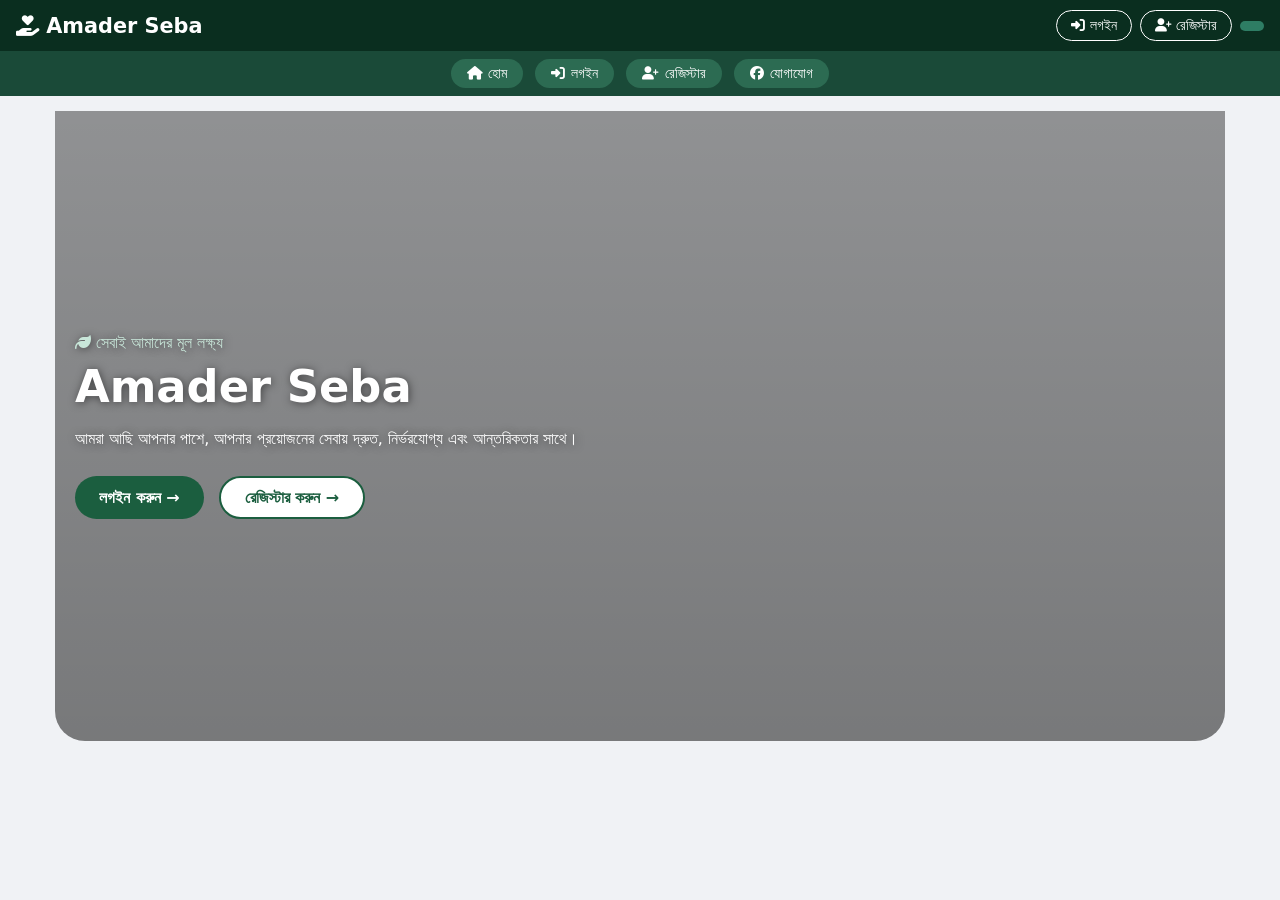
==== index.html @ 55634854 "Add files via upload" ====
<!DOCTYPE html>
<html lang="bn">
<head>
  <meta charset="UTF-8">
  <meta name="viewport" content="width=device-width, initial-scale=1.0, user-scalable=yes, viewport-fit=cover">
  <title>Amader Seba | সেবাই মূল লক্ষ্য</title>
  <link rel="stylesheet" href="https://cdnjs.cloudflare.com/ajax/libs/font-awesome/6.4.0/css/all.min.css">
  <link rel="stylesheet" href="style.css">
</head>
<body>
  <nav id="navbar">
    <div class="nav-brand"><i class="fas fa-hand-holding-heart"></i> Amader Seba</div>
    <div class="hamburger" id="hamburger"><i class="fas fa-bars"></i></div>
    <div class="nav-links" id="navLinks">
      <button id="homeBtn" class="nav-btn"><i class="fas fa-home"></i> হোম</button>
      <button id="myOrdersBtn" class="nav-btn"><i class="fas fa-list"></i> সব অর্ডার</button>
      <button id="loginBtn" class="nav-btn"><i class="fas fa-sign-in-alt"></i> লগইন</button>
      <button id="registerBtn" class="nav-btn"><i class="fas fa-user-plus"></i> রেজিস্টার</button>
      <button id="logoutBtn" class="nav-btn" style="display:none;">লগআউট</button>
      <span id="userGreet" class="user-greet"></span>
    </div>
  </nav>
  <div class="sub-nav">
    <button class="sub-btn" data-action="home"><i class="fas fa-home"></i> হোম</button>
    <button class="sub-btn" data-action="login"><i class="fas fa-sign-in-alt"></i> লগইন</button>
    <button class="sub-btn" data-action="register"><i class="fas fa-user-plus"></i> রেজিস্টার</button>
    <button class="sub-btn" data-action="contact"><i class="fab fa-facebook"></i> যোগাযোগ</button>
  </div>
  <div id="noticeBanner" class="notice-banner" style="display:none;"></div>
  <main id="app" class="container"></main>
  <div id="toast" class="toast"></div>
  <div id="loadingSpinner" class="loading-spinner" style="display:none;"><i class="fas fa-spinner fa-spin"></i></div>
  <div id="modal" class="modal"><div class="modal-content"><span class="modal-close">&times;</span><div class="modal-body" id="modalBody"></div></div></div>
  <script src="script.js"></script>
</body>
</html>
---- style.css ----
* {
  margin: 0;
  padding: 0;
  box-sizing: border-box;
  font-family: 'Segoe UI', Roboto, system-ui, sans-serif;
}
body {
  background: #f0f2f5;
  min-height: 100vh;
}
#navbar {
  display: flex;
  justify-content: space-between;
  align-items: center;
  background: #0a2e1f;
  padding: 10px 16px;
  color: white;
  position: sticky;
  top: 0;
  z-index: 100;
  flex-wrap: wrap;
}
.nav-brand {
  font-size: 1.3rem;
  font-weight: 700;
}
.hamburger {
  display: none;
  font-size: 1.6rem;
  cursor: pointer;
}
.nav-links {
  display: flex;
  gap: 8px;
  align-items: center;
  flex-wrap: wrap;
}
.nav-btn {
  background: transparent;
  border: 1px solid white;
  color: white;
  padding: 6px 14px;
  border-radius: 30px;
  cursor: pointer;
  font-size: 0.85rem;
  transition: 0.2s;
}
.nav-btn:hover {
  background: white;
  color: #0a2e1f;
}
.user-greet {
  background: #2e7d64;
  padding: 5px 12px;
  border-radius: 30px;
  font-size: 0.85rem;
}
.sub-nav {
  background: #1a4a38;
  display: flex;
  justify-content: center;
  gap: 12px;
  padding: 8px;
  flex-wrap: wrap;
}
.sub-btn {
  background: #2c6b52;
  border: none;
  color: white;
  padding: 6px 16px;
  border-radius: 30px;
  font-size: 0.85rem;
  cursor: pointer;
  display: inline-flex;
  align-items: center;
  gap: 6px;
}
.sub-btn:hover {
  background: #3a8a6b;
}
.container {
  max-width: 1200px;
  margin: 15px auto;
  padding: 0 15px;
}
.page-title {
  font-size: 1.6rem;
  margin-bottom: 20px;
  color: #1e3a2f;
  text-align: center;
}
/* হিরো সেকশন */
.hero-section {
  min-height: 70vh;
  display: flex;
  align-items: center;
  padding: 30px 20px;
  border-radius: 0 0 30px 30px;
  background-size: cover;
  background-position: center;
}
.hero-content {
  max-width: 550px;
  color: white;
  text-shadow: 1px 1px 8px rgba(0,0,0,0.5);
}
.hero-tag {
  color: #c8e6d9;
  font-size: 1rem;
  margin-bottom: 8px;
}
.hero-title {
  font-size: 2.8rem;
  font-weight: 800;
  margin-bottom: 15px;
}
.hero-desc {
  font-size: 1rem;
  line-height: 1.4;
  margin-bottom: 25px;
}
.hero-buttons {
  display: flex;
  gap: 15px;
  flex-wrap: wrap;
}
.btn-login, .btn-register {
  padding: 10px 24px;
  border-radius: 40px;
  font-size: 1rem;
  font-weight: 600;
  cursor: pointer;
  border: none;
}
.btn-login {
  background: #1b5e3f;
  color: white;
}
.btn-register {
  background: white;
  color: #1b5e3f;
  border: 2px solid #1b5e3f;
}
/* মেইন সার্ভিস গ্রিড (হোম পেজ) */
.service-grid {
  display: grid;
  grid-template-columns: repeat(auto-fill, minmax(140px, 1fr));
  gap: 15px;
  margin-top: 15px;
}
.service-card {
  background: white;
  border-radius: 18px;
  padding: 18px 10px;
  text-align: center;
  box-shadow: 0 4px 12px rgba(0,0,0,0.08);
  cursor: pointer;
  transition: 0.2s;
}
.service-card i {
  font-size: 2rem;
  color: #2e7d64;
  margin-bottom: 8px;
}
.service-card h4 {
  font-size: 0.85rem;
  font-weight: 600;
}
/* সাব সার্ভিস কার্ড (ছোট সাইজ + পাশাপাশি) */
.sub-service-grid {
  display: grid;
  grid-template-columns: repeat(2, 1fr);
  gap: 12px;
  margin: 15px 0;
}
@media (min-width: 500px) {
  .sub-service-grid {
    grid-template-columns: repeat(3, 1fr);
  }
}
.service-option-card {
  background: white;
  border: 2px solid #ddd;
  border-radius: 16px;
  padding: 12px 10px;
  cursor: pointer;
  transition: 0.2s;
  position: relative;
}
.service-option-card.selected {
  background: #e3f2fd;
  border-color: #1e88e5;
}
.service-option-card.selected .checkmark-icon {
  display: block;
}
.checkmark-icon {
  display: none;
  position: absolute;
  top: 6px;
  right: 8px;
  color: #1e88e5;
  font-size: 1rem;
}
.radio-custom {
  display: flex;
  align-items: center;
  gap: 8px;
}
.radio-custom input {
  width: 16px;
  height: 16px;
  accent-color: #1e88e5;
}
.radio-custom label {
  font-size: 0.8rem;
  font-weight: 600;
}
.card-price {
  font-size: 0.8rem;
  font-weight: bold;
  color: #1b5e3f;
  margin-top: 6px;
}
/* ফর্ম স্টাইল */
.form-card {
  background: #f9f9f9;
  border-radius: 20px;
  padding: 18px;
  margin: 15px 0;
  box-shadow: 0 2px 8px rgba(0,0,0,0.05);
}
.form-group {
  margin-bottom: 14px;
}
.form-group label {
  font-weight: 600;
  font-size: 0.85rem;
  display: block;
  margin-bottom: 5px;
}
.form-group input, .form-group select {
  width: 100%;
  padding: 10px 12px;
  border: 1px solid #ccc;
  border-radius: 12px;
  font-size: 0.9rem;
}
.btn-primary {
  background: #1b5e3f;
  color: white;
  padding: 12px;
  border: none;
  border-radius: 30px;
  width: 100%;
  font-size: 1rem;
  font-weight: 600;
  cursor: pointer;
  margin-top: 10px;
}
.back-btn {
  background: #e0e7e3;
  border: none;
  padding: 6px 16px;
  border-radius: 30px;
  margin-bottom: 15px;
  cursor: pointer;
  font-size: 0.85rem;
}
/* টেবিল */
.order-table-wrapper {
  overflow-x: auto;
  margin-top: 20px;
}
table {
  width: 100%;
  border-collapse: collapse;
  background: white;
  border-radius: 16px;
  overflow: hidden;
  font-size: 0.8rem;
}
th, td {
  padding: 10px 8px;
  text-align: left;
  border-bottom: 1px solid #eee;
}
th {
  background: #1e3a2f;
  color: white;
  font-size: 0.8rem;
}
.status-badge {
  padding: 3px 10px;
  border-radius: 30px;
  font-size: 0.7rem;
  font-weight: 600;
  display: inline-block;
}
.status-pending { background: #f39c12; color: #2c3e2f; }
.status-delivered { background: #27ae60; color: white; }
.status-cancelled { background: #e74c3c; color: white; }
.detail-btn, .msg-btn, .download-btn {
  background: #2c6b52;
  border: none;
  padding: 5px 12px;
  border-radius: 20px;
  color: white;
  cursor: pointer;
  font-size: 0.7rem;
}
.download-btn {
  background: #2980b9;
  text-decoration: none;
  display: inline-block;
}
.modal {
  display: none;
  position: fixed;
  z-index: 1000;
  left: 0; top: 0;
  width: 100%; height: 100%;
  background: rgba(0,0,0,0.6);
  align-items: center;
  justify-content: center;
}
.modal-content {
  background: white;
  width: 90%;
  max-width: 400px;
  border-radius: 24px;
  padding: 20px;
  position: relative;
}
.modal-close {
  position: absolute;
  right: 16px; top: 10px;
  font-size: 24px;
  cursor: pointer;
}
.toast {
  position: fixed;
  bottom: 20px;
  left: 50%;
  transform: translateX(-50%);
  background: #333;
  color: white;
  padding: 8px 20px;
  border-radius: 30px;
  font-size: 0.85rem;
  opacity: 0;
  transition: 0.3s;
  z-index: 2000;
}
.toast.show { opacity: 1; }
.loading-spinner {
  position: fixed;
  top: 0; left: 0;
  width: 100%; height: 100%;
  background: rgba(0,0,0,0.5);
  display: flex;
  justify-content: center;
  align-items: center;
  z-index: 999;
}
.notice-banner {
  background: #fff3cd;
  text-align: center;
  padding: 8px;
  font-size: 0.85rem;
  font-weight: bold;
}
@media (max-width: 480px) {
  .hamburger { display: block; }
  .nav-links {
    display: none;
    flex-direction: column;
    width: 100%;
    background: #1a4a38;
    padding: 12px;
    border-radius: 16px;
    margin-top: 10px;
  }
  .nav-links.show { display: flex; }
  .hero-title { font-size: 1.8rem; }
  .hero-desc { font-size: 0.85rem; }
  .sub-btn { padding: 4px 12px; font-size: 0.75rem; }
  .service-card { padding: 12px 8px; }
  .service-card i { font-size: 1.6rem; }
  .service-option-card { padding: 10px 8px; }
  .radio-custom label { font-size: 0.75rem; }
}
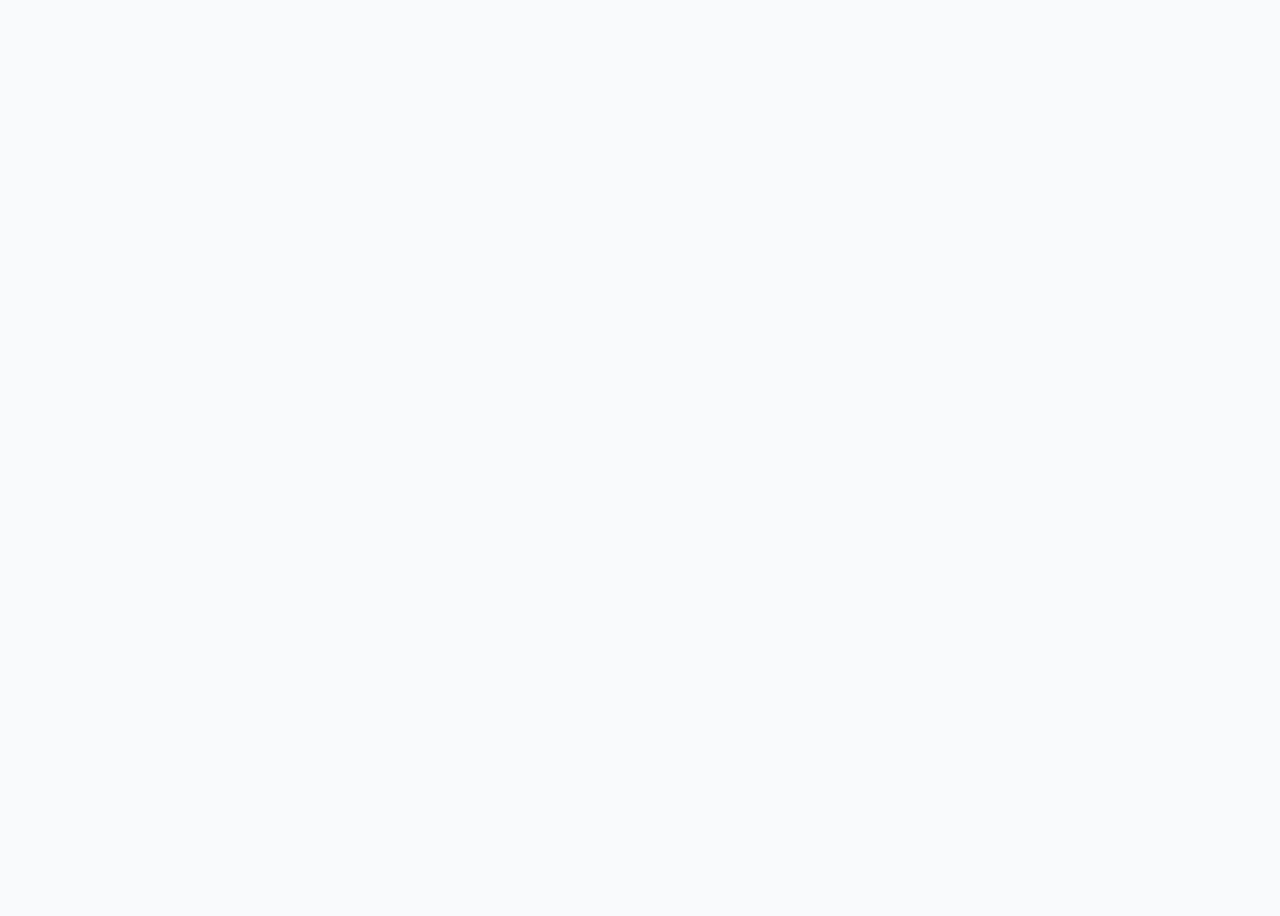
==== commit ec43e72d: "Add files via upload" ====
--- a/index.html
+++ b/index.html
@@ -1,36 +1,66 @@
 <!DOCTYPE html>
 <html lang="bn">
 <head>
-  <meta charset="UTF-8">
-  <meta name="viewport" content="width=device-width, initial-scale=1.0, user-scalable=yes, viewport-fit=cover">
-  <title>Amader Seba | সেবাই মূল লক্ষ্য</title>
-  <link rel="stylesheet" href="https://cdnjs.cloudflare.com/ajax/libs/font-awesome/6.4.0/css/all.min.css">
+  <meta charset="UTF-8" />
+  <meta name="viewport" content="width=device-width, initial-scale=1.0, user-scalable=yes" />
+  <meta name="description" content="আমাদের সেবা পোর্টাল - সেবাই মূল লক্ষ্য। এটি একটি মাল্টি-সার্ভিস এজেন্সি পোর্টাল যেখানে এনআইডি সার্ভিস, সিম বায়োমেট্রিক ও জন্ম নিবন্ধন সেবা পাওয়া যায়।" />
+  <title>Amader Seba | আমাদের সেবা পোর্টাল</title>
+  
+  <!-- Tailwind CSS CDN -->
+  <script src="https://cdn.tailwindcss.com"></script>
+  
+  <!-- Google Fonts -->
+  <link href="https://fonts.googleapis.com/css2?family=Hind+Siliguri:wght@400;500;600;700&family=Inter:wght@400;500;600;700&family=JetBrains+Mono:wght@400;500&display=swap" rel="stylesheet">
+  
+  <!-- External StyleSheet -->
   <link rel="stylesheet" href="style.css">
+  
+  <!-- Tailwind Custom Configuration -->
+  <script>
+    tailwind.config = {
+      theme: {
+        extend: {
+          fontFamily: {
+            'sans': ['Hind Siliguri', 'Inter', 'ui-sans-serif', 'system-ui', 'sans-serif'],
+            'mono': ['JetBrains Mono', 'ui-monospace', 'SFMono-Regular', 'monospace'],
+          },
+          animation: {
+            'fade-in': 'fade-in 0.2s ease-out',
+            'slide-up': 'slide-up 0.2s ease-out',
+            'pulse-slow': 'pulse 3s cubic-bezier(0.4, 0, 0.6, 1) infinite',
+          }
+        }
+      }
+    }
+  </script>
+  
+  <style>
+    /* Additional custom styles to ensure exact match with original design */
+    body {
+      background-color: #f8fafc;
+    }
+    .line-clamp-2 {
+      display: -webkit-box;
+      -webkit-line-clamp: 2;
+      -webkit-box-orient: vertical;
+      overflow: hidden;
+    }
+  </style>
 </head>
-<body>
-  <nav id="navbar">
-    <div class="nav-brand"><i class="fas fa-hand-holding-heart"></i> Amader Seba</div>
-    <div class="hamburger" id="hamburger"><i class="fas fa-bars"></i></div>
-    <div class="nav-links" id="navLinks">
-      <button id="homeBtn" class="nav-btn"><i class="fas fa-home"></i> হোম</button>
-      <button id="myOrdersBtn" class="nav-btn"><i class="fas fa-list"></i> সব অর্ডার</button>
-      <button id="loginBtn" class="nav-btn"><i class="fas fa-sign-in-alt"></i> লগইন</button>
-      <button id="registerBtn" class="nav-btn"><i class="fas fa-user-plus"></i> রেজিস্টার</button>
-      <button id="logoutBtn" class="nav-btn" style="display:none;">লগআউট</button>
-      <span id="userGreet" class="user-greet"></span>
-    </div>
-  </nav>
-  <div class="sub-nav">
-    <button class="sub-btn" data-action="home"><i class="fas fa-home"></i> হোম</button>
-    <button class="sub-btn" data-action="login"><i class="fas fa-sign-in-alt"></i> লগইন</button>
-    <button class="sub-btn" data-action="register"><i class="fas fa-user-plus"></i> রেজিস্টার</button>
-    <button class="sub-btn" data-action="contact"><i class="fab fa-facebook"></i> যোগাযোগ</button>
-  </div>
-  <div id="noticeBanner" class="notice-banner" style="display:none;"></div>
-  <main id="app" class="container"></main>
-  <div id="toast" class="toast"></div>
-  <div id="loadingSpinner" class="loading-spinner" style="display:none;"><i class="fas fa-spinner fa-spin"></i></div>
-  <div id="modal" class="modal"><div class="modal-content"><span class="modal-close">&times;</span><div class="modal-body" id="modalBody"></div></div></div>
-  <script src="script.js"></script>
+<body class="antialiased text-slate-800 bg-slate-50 font-sans selection:bg-emerald-100 selection:text-emerald-900">
+  <div id="root"></div>
+  
+  <!-- Lucide Icons CDN -->
+  <script src="https://unpkg.com/lucide@latest"></script>
+  
+  <!-- React and ReactDOM CDN -->
+  <script src="https://cdn.jsdelivr.net/npm/react@19.0.1/umd/react.development.js"></script>
+  <script src="https://cdn.jsdelivr.net/npm/react-dom@19.0.1/umd/react-dom.development.js"></script>
+  
+  <!-- Babel Standalone for JSX (if needed, but we already compiled) -->
+  <script src="https://unpkg.com/@babel/standalone/babel.min.js"></script>
+  
+  <!-- Main Application Script (type module for ES modules) -->
+  <script type="module" src="script.js"></script>
 </body>
 </html>
--- a/style.css
+++ b/style.css
@@ -1,392 +1,216 @@
+@import url('https://fonts.googleapis.com/css2?family=Hind+Siliguri:wght@400;500;600;700&family=Inter:wght@400;500;600;700&family=JetBrains+Mono:wght@400;500&display=swap');
+
 * {
-  margin: 0;
-  padding: 0;
-  box-sizing: border-box;
-  font-family: 'Segoe UI', Roboto, system-ui, sans-serif;
-}
+  font-family: 'Hind Siliguri', 'Inter', ui-sans-serif, system-ui, sans-serif;
+}
+
 body {
-  background: #f0f2f5;
+  background-color: #f8fafc;
   min-height: 100vh;
 }
-#navbar {
-  display: flex;
-  justify-content: space-between;
-  align-items: center;
+
+/* Custom animations matching original design */
+.animate-pulse-slow {
+  animation: pulse 3s cubic-bezier(0.4, 0, 0.6, 1) infinite;
+}
+
+@keyframes fade-in {
+  from {
+    opacity: 0;
+    transform: translateY(8px);
+  }
+  to {
+    opacity: 1;
+    transform: translateY(0);
+  }
+}
+
+.animate-fade-in {
+  animation: fade-in 0.2s ease-out;
+}
+
+@keyframes slide-up {
+  from {
+    opacity: 0;
+    transform: translate(-50%, 20px);
+  }
+  to {
+    opacity: 1;
+    transform: translate(-50%, 0);
+  }
+}
+
+.animate-slide-up {
+  animation: slide-up 0.2s ease-out;
+}
+
+/* Background color utilities */
+.bg-emerald-850 {
+  background-color: #0a2e1f;
+}
+
+/* Text truncation utilities */
+.line-clamp-2 {
+  display: -webkit-box;
+  -webkit-line-clamp: 2;
+  -webkit-box-orient: vertical;
+  overflow: hidden;
+}
+
+/* Custom scrollbar - elegant and minimal */
+::-webkit-scrollbar {
+  width: 6px;
+  height: 6px;
+}
+
+::-webkit-scrollbar-track {
+  background: #e2e8f0;
+  border-radius: 10px;
+}
+
+::-webkit-scrollbar-thumb {
   background: #0a2e1f;
-  padding: 10px 16px;
-  color: white;
-  position: sticky;
-  top: 0;
-  z-index: 100;
-  flex-wrap: wrap;
-}
-.nav-brand {
-  font-size: 1.3rem;
-  font-weight: 700;
-}
-.hamburger {
-  display: none;
-  font-size: 1.6rem;
-  cursor: pointer;
-}
-.nav-links {
-  display: flex;
-  gap: 8px;
-  align-items: center;
-  flex-wrap: wrap;
-}
-.nav-btn {
-  background: transparent;
-  border: 1px solid white;
-  color: white;
-  padding: 6px 14px;
-  border-radius: 30px;
-  cursor: pointer;
-  font-size: 0.85rem;
-  transition: 0.2s;
-}
-.nav-btn:hover {
-  background: white;
-  color: #0a2e1f;
-}
-.user-greet {
-  background: #2e7d64;
-  padding: 5px 12px;
-  border-radius: 30px;
-  font-size: 0.85rem;
-}
-.sub-nav {
-  background: #1a4a38;
-  display: flex;
-  justify-content: center;
-  gap: 12px;
-  padding: 8px;
-  flex-wrap: wrap;
-}
-.sub-btn {
-  background: #2c6b52;
-  border: none;
-  color: white;
-  padding: 6px 16px;
-  border-radius: 30px;
-  font-size: 0.85rem;
-  cursor: pointer;
-  display: inline-flex;
-  align-items: center;
-  gap: 6px;
-}
-.sub-btn:hover {
-  background: #3a8a6b;
-}
-.container {
-  max-width: 1200px;
-  margin: 15px auto;
-  padding: 0 15px;
-}
-.page-title {
-  font-size: 1.6rem;
-  margin-bottom: 20px;
-  color: #1e3a2f;
-  text-align: center;
-}
-/* হিরো সেকশন */
-.hero-section {
-  min-height: 70vh;
-  display: flex;
-  align-items: center;
-  padding: 30px 20px;
-  border-radius: 0 0 30px 30px;
-  background-size: cover;
-  background-position: center;
-}
-.hero-content {
-  max-width: 550px;
-  color: white;
-  text-shadow: 1px 1px 8px rgba(0,0,0,0.5);
-}
-.hero-tag {
-  color: #c8e6d9;
-  font-size: 1rem;
-  margin-bottom: 8px;
-}
-.hero-title {
-  font-size: 2.8rem;
-  font-weight: 800;
-  margin-bottom: 15px;
-}
-.hero-desc {
-  font-size: 1rem;
-  line-height: 1.4;
-  margin-bottom: 25px;
-}
-.hero-buttons {
-  display: flex;
-  gap: 15px;
-  flex-wrap: wrap;
-}
-.btn-login, .btn-register {
-  padding: 10px 24px;
-  border-radius: 40px;
-  font-size: 1rem;
-  font-weight: 600;
-  cursor: pointer;
-  border: none;
-}
-.btn-login {
-  background: #1b5e3f;
-  color: white;
-}
-.btn-register {
-  background: white;
-  color: #1b5e3f;
-  border: 2px solid #1b5e3f;
-}
-/* মেইন সার্ভিস গ্রিড (হোম পেজ) */
-.service-grid {
-  display: grid;
-  grid-template-columns: repeat(auto-fill, minmax(140px, 1fr));
-  gap: 15px;
-  margin-top: 15px;
-}
-.service-card {
-  background: white;
-  border-radius: 18px;
-  padding: 18px 10px;
-  text-align: center;
-  box-shadow: 0 4px 12px rgba(0,0,0,0.08);
-  cursor: pointer;
-  transition: 0.2s;
-}
-.service-card i {
-  font-size: 2rem;
-  color: #2e7d64;
-  margin-bottom: 8px;
-}
-.service-card h4 {
-  font-size: 0.85rem;
-  font-weight: 600;
-}
-/* সাব সার্ভিস কার্ড (ছোট সাইজ + পাশাপাশি) */
-.sub-service-grid {
-  display: grid;
-  grid-template-columns: repeat(2, 1fr);
-  gap: 12px;
-  margin: 15px 0;
-}
-@media (min-width: 500px) {
-  .sub-service-grid {
-    grid-template-columns: repeat(3, 1fr);
-  }
-}
-.service-option-card {
-  background: white;
-  border: 2px solid #ddd;
-  border-radius: 16px;
-  padding: 12px 10px;
-  cursor: pointer;
-  transition: 0.2s;
-  position: relative;
-}
-.service-option-card.selected {
-  background: #e3f2fd;
-  border-color: #1e88e5;
-}
-.service-option-card.selected .checkmark-icon {
-  display: block;
-}
-.checkmark-icon {
-  display: none;
-  position: absolute;
-  top: 6px;
-  right: 8px;
-  color: #1e88e5;
-  font-size: 1rem;
-}
-.radio-custom {
-  display: flex;
-  align-items: center;
-  gap: 8px;
-}
-.radio-custom input {
-  width: 16px;
-  height: 16px;
-  accent-color: #1e88e5;
-}
-.radio-custom label {
-  font-size: 0.8rem;
-  font-weight: 600;
-}
-.card-price {
-  font-size: 0.8rem;
-  font-weight: bold;
-  color: #1b5e3f;
-  margin-top: 6px;
-}
-/* ফর্ম স্টাইল */
-.form-card {
-  background: #f9f9f9;
-  border-radius: 20px;
-  padding: 18px;
-  margin: 15px 0;
-  box-shadow: 0 2px 8px rgba(0,0,0,0.05);
-}
-.form-group {
-  margin-bottom: 14px;
-}
-.form-group label {
-  font-weight: 600;
-  font-size: 0.85rem;
-  display: block;
-  margin-bottom: 5px;
-}
-.form-group input, .form-group select {
+  border-radius: 10px;
+}
+
+::-webkit-scrollbar-thumb:hover {
+  background: #166534;
+}
+
+/* Selection color */
+::selection {
+  background-color: #10b981;
+  color: #064e3b;
+}
+
+/* Smooth transitions */
+button, a, input, textarea, select {
+  transition: all 0.2s ease;
+}
+
+/* Focus ring styles */
+input:focus, textarea:focus, select:focus, button:focus {
+  outline: none;
+  ring: 2px solid #10b981;
+  ring-offset: 2px;
+}
+
+/* Table styling */
+table {
+  border-collapse: collapse;
   width: 100%;
-  padding: 10px 12px;
-  border: 1px solid #ccc;
-  border-radius: 12px;
-  font-size: 0.9rem;
-}
-.btn-primary {
-  background: #1b5e3f;
-  color: white;
-  padding: 12px;
-  border: none;
-  border-radius: 30px;
-  width: 100%;
-  font-size: 1rem;
-  font-weight: 600;
-  cursor: pointer;
-  margin-top: 10px;
-}
-.back-btn {
-  background: #e0e7e3;
-  border: none;
-  padding: 6px 16px;
-  border-radius: 30px;
-  margin-bottom: 15px;
-  cursor: pointer;
-  font-size: 0.85rem;
-}
-/* টেবিল */
-.order-table-wrapper {
-  overflow-x: auto;
-  margin-top: 20px;
-}
-table {
-  width: 100%;
-  border-collapse: collapse;
-  background: white;
-  border-radius: 16px;
-  overflow: hidden;
-  font-size: 0.8rem;
-}
+}
+
 th, td {
-  padding: 10px 8px;
+  padding: 0.75rem;
   text-align: left;
-  border-bottom: 1px solid #eee;
-}
-th {
-  background: #1e3a2f;
-  color: white;
-  font-size: 0.8rem;
-}
-.status-badge {
-  padding: 3px 10px;
-  border-radius: 30px;
-  font-size: 0.7rem;
-  font-weight: 600;
-  display: inline-block;
-}
-.status-pending { background: #f39c12; color: #2c3e2f; }
-.status-delivered { background: #27ae60; color: white; }
-.status-cancelled { background: #e74c3c; color: white; }
-.detail-btn, .msg-btn, .download-btn {
-  background: #2c6b52;
-  border: none;
-  padding: 5px 12px;
-  border-radius: 20px;
-  color: white;
-  cursor: pointer;
-  font-size: 0.7rem;
-}
-.download-btn {
-  background: #2980b9;
-  text-decoration: none;
-  display: inline-block;
-}
-.modal {
-  display: none;
-  position: fixed;
-  z-index: 1000;
-  left: 0; top: 0;
-  width: 100%; height: 100%;
-  background: rgba(0,0,0,0.6);
-  align-items: center;
-  justify-content: center;
-}
-.modal-content {
-  background: white;
-  width: 90%;
-  max-width: 400px;
-  border-radius: 24px;
-  padding: 20px;
-  position: relative;
-}
-.modal-close {
-  position: absolute;
-  right: 16px; top: 10px;
-  font-size: 24px;
-  cursor: pointer;
-}
-.toast {
-  position: fixed;
-  bottom: 20px;
-  left: 50%;
-  transform: translateX(-50%);
-  background: #333;
-  color: white;
-  padding: 8px 20px;
-  border-radius: 30px;
-  font-size: 0.85rem;
-  opacity: 0;
-  transition: 0.3s;
-  z-index: 2000;
-}
-.toast.show { opacity: 1; }
-.loading-spinner {
-  position: fixed;
-  top: 0; left: 0;
-  width: 100%; height: 100%;
-  background: rgba(0,0,0,0.5);
-  display: flex;
-  justify-content: center;
-  align-items: center;
-  z-index: 999;
-}
-.notice-banner {
-  background: #fff3cd;
-  text-align: center;
-  padding: 8px;
-  font-size: 0.85rem;
-  font-weight: bold;
-}
-@media (max-width: 480px) {
-  .hamburger { display: block; }
-  .nav-links {
+}
+
+/* Card hover effects */
+.hover-card {
+  transition: transform 0.2s ease, box-shadow 0.2s ease;
+}
+
+.hover-card:hover {
+  transform: translateY(-2px);
+  box-shadow: 0 10px 25px -5px rgba(0, 0, 0, 0.1);
+}
+
+/* Loading spinner animation */
+@keyframes spin {
+  from {
+    transform: rotate(0deg);
+  }
+  to {
+    transform: rotate(360deg);
+  }
+}
+
+.animate-spin {
+  animation: spin 1s linear infinite;
+}
+
+/* Pulse animation for notifications */
+@keyframes pulse {
+  0%, 100% {
+    opacity: 1;
+  }
+  50% {
+    opacity: 0.5;
+  }
+}
+
+/* Bounce animation */
+@keyframes bounce {
+  0%, 100% {
+    transform: translateY(0);
+  }
+  50% {
+    transform: translateY(-5px);
+  }
+}
+
+.animate-bounce {
+  animation: bounce 1s ease infinite;
+}
+
+/* Responsive table overflow */
+@media (max-width: 640px) {
+  .overflow-x-auto {
+    overflow-x: auto;
+    -webkit-overflow-scrolling: touch;
+  }
+  
+  th, td {
+    padding: 0.5rem;
+    font-size: 0.75rem;
+  }
+}
+
+/* Custom badge styles */
+.badge-pending {
+  background-color: #fef3c7;
+  color: #d97706;
+  border: 1px solid #fde68a;
+  padding: 0.25rem 0.75rem;
+  border-radius: 9999px;
+  font-size: 0.7rem;
+  font-weight: 700;
+}
+
+.badge-approved {
+  background-color: #d1fae5;
+  color: #059669;
+  border: 1px solid #a7f3d0;
+  padding: 0.25rem 0.75rem;
+  border-radius: 9999px;
+  font-size: 0.7rem;
+  font-weight: 700;
+}
+
+.badge-failed {
+  background-color: #fee2e2;
+  color: #dc2626;
+  border: 1px solid #fecaca;
+  padding: 0.25rem 0.75rem;
+  border-radius: 9999px;
+  font-size: 0.7rem;
+  font-weight: 700;
+}
+
+.badge-delivered {
+  background-color: #d1fae5;
+  color: #059669;
+  border: 1px solid #a7f3d0;
+  padding: 0.25rem 0.75rem;
+  border-radius: 9999px;
+  font-size: 0.7rem;
+  font-weight: 700;
+}
+
+/* Print styles */
+@media print {
+  nav, .sub-nav, footer, button {
     display: none;
-    flex-direction: column;
-    width: 100%;
-    background: #1a4a38;
-    padding: 12px;
-    border-radius: 16px;
-    margin-top: 10px;
-  }
-  .nav-links.show { display: flex; }
-  .hero-title { font-size: 1.8rem; }
-  .hero-desc { font-size: 0.85rem; }
-  .sub-btn { padding: 4px 12px; font-size: 0.75rem; }
-  .service-card { padding: 12px 8px; }
-  .service-card i { font-size: 1.6rem; }
-  .service-option-card { padding: 10px 8px; }
-  .radio-custom label { font-size: 0.75rem; }
+  }
 }
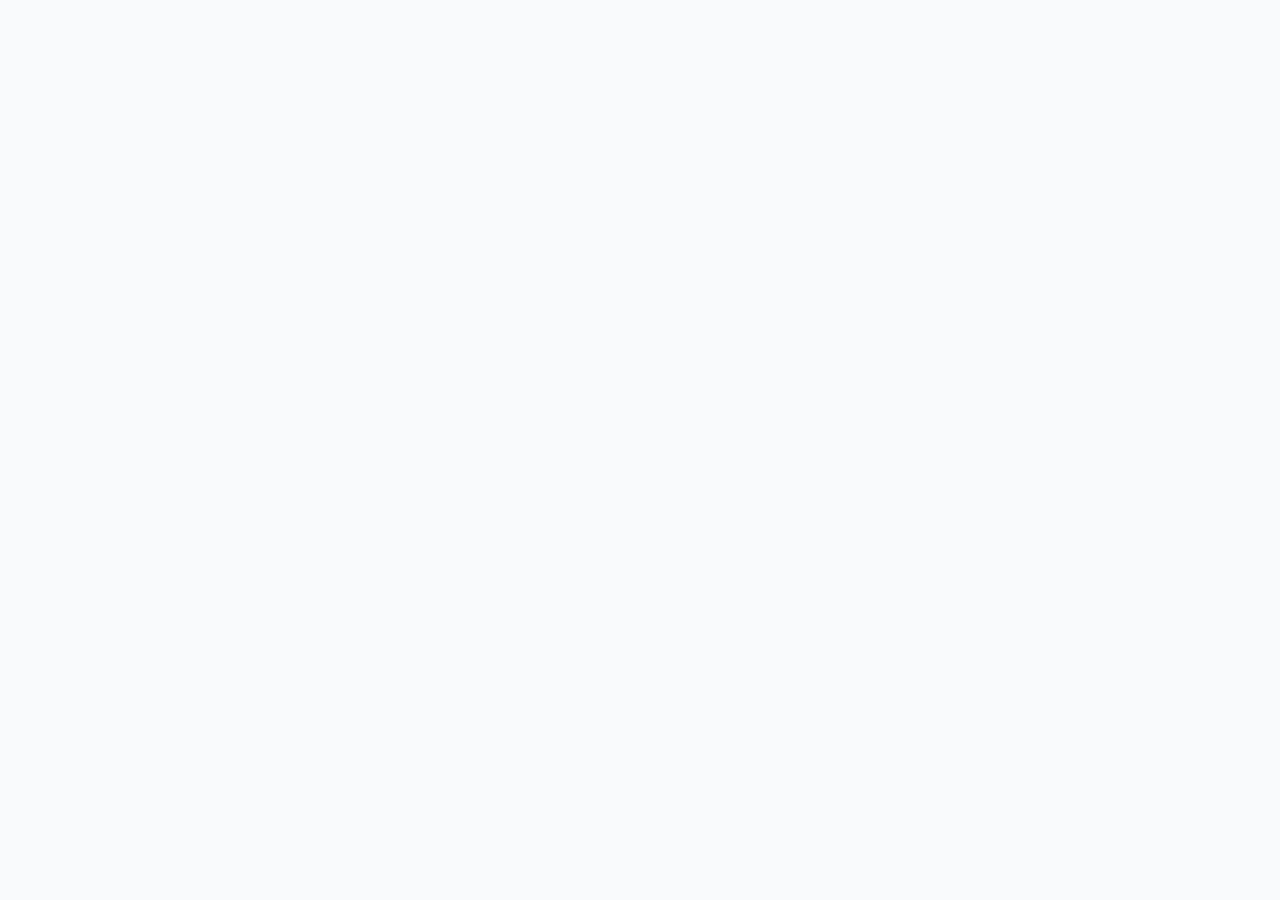
==== commit 23d76f57: "Add files via upload" ====
--- a/index.html
+++ b/index.html
@@ -3,64 +3,27 @@
 <head>
   <meta charset="UTF-8" />
   <meta name="viewport" content="width=device-width, initial-scale=1.0, user-scalable=yes" />
-  <meta name="description" content="আমাদের সেবা পোর্টাল - সেবাই মূল লক্ষ্য। এটি একটি মাল্টি-সার্ভিস এজেন্সি পোর্টাল যেখানে এনআইডি সার্ভিস, সিম বায়োমেট্রিক ও জন্ম নিবন্ধন সেবা পাওয়া যায়।" />
   <title>Amader Seba | আমাদের সেবা পোর্টাল</title>
-  
-  <!-- Tailwind CSS CDN -->
   <script src="https://cdn.tailwindcss.com"></script>
-  
-  <!-- Google Fonts -->
-  <link href="https://fonts.googleapis.com/css2?family=Hind+Siliguri:wght@400;500;600;700&family=Inter:wght@400;500;600;700&family=JetBrains+Mono:wght@400;500&display=swap" rel="stylesheet">
-  
-  <!-- External StyleSheet -->
-  <link rel="stylesheet" href="style.css">
-  
-  <!-- Tailwind Custom Configuration -->
-  <script>
-    tailwind.config = {
-      theme: {
-        extend: {
-          fontFamily: {
-            'sans': ['Hind Siliguri', 'Inter', 'ui-sans-serif', 'system-ui', 'sans-serif'],
-            'mono': ['JetBrains Mono', 'ui-monospace', 'SFMono-Regular', 'monospace'],
-          },
-          animation: {
-            'fade-in': 'fade-in 0.2s ease-out',
-            'slide-up': 'slide-up 0.2s ease-out',
-            'pulse-slow': 'pulse 3s cubic-bezier(0.4, 0, 0.6, 1) infinite',
-          }
-        }
-      }
-    }
-  </script>
-  
+  <link href="https://fonts.googleapis.com/css2?family=Hind+Siliguri:wght@400;500;600;700&family=Inter:wght@400;500;600;700&display=swap" rel="stylesheet">
   <style>
-    /* Additional custom styles to ensure exact match with original design */
-    body {
-      background-color: #f8fafc;
-    }
-    .line-clamp-2 {
-      display: -webkit-box;
-      -webkit-line-clamp: 2;
-      -webkit-box-orient: vertical;
-      overflow: hidden;
-    }
+    * { font-family: 'Hind Siliguri', 'Inter', sans-serif; }
+    body { background: #f8fafc; }
+    @keyframes fade-in { from { opacity: 0; transform: translateY(8px); } to { opacity: 1; transform: translateY(0); } }
+    .animate-fade-in { animation: fade-in 0.2s ease-out; }
+    @keyframes slide-up { from { opacity: 0; transform: translate(-50%, 20px); } to { opacity: 1; transform: translate(-50%, 0); } }
+    .animate-slide-up { animation: slide-up 0.2s ease-out; }
+    ::-webkit-scrollbar { width: 6px; }
+    ::-webkit-scrollbar-track { background: #e2e8f0; border-radius: 10px; }
+    ::-webkit-scrollbar-thumb { background: #0a2e1f; border-radius: 10px; }
+    .line-clamp-2 { display: -webkit-box; -webkit-line-clamp: 2; -webkit-box-orient: vertical; overflow: hidden; }
   </style>
 </head>
-<body class="antialiased text-slate-800 bg-slate-50 font-sans selection:bg-emerald-100 selection:text-emerald-900">
+<body class="text-slate-800 bg-slate-50">
   <div id="root"></div>
-  
-  <!-- Lucide Icons CDN -->
+  <script src="https://unpkg.com/react@18.2.0/umd/react.development.js"></script>
+  <script src="https://unpkg.com/react-dom@18.2.0/umd/react-dom.development.js"></script>
   <script src="https://unpkg.com/lucide@latest"></script>
-  
-  <!-- React and ReactDOM CDN -->
-  <script src="https://cdn.jsdelivr.net/npm/react@19.0.1/umd/react.development.js"></script>
-  <script src="https://cdn.jsdelivr.net/npm/react-dom@19.0.1/umd/react-dom.development.js"></script>
-  
-  <!-- Babel Standalone for JSX (if needed, but we already compiled) -->
-  <script src="https://unpkg.com/@babel/standalone/babel.min.js"></script>
-  
-  <!-- Main Application Script (type module for ES modules) -->
-  <script type="module" src="script.js"></script>
+  <script src="script.js"></script>
 </body>
 </html>
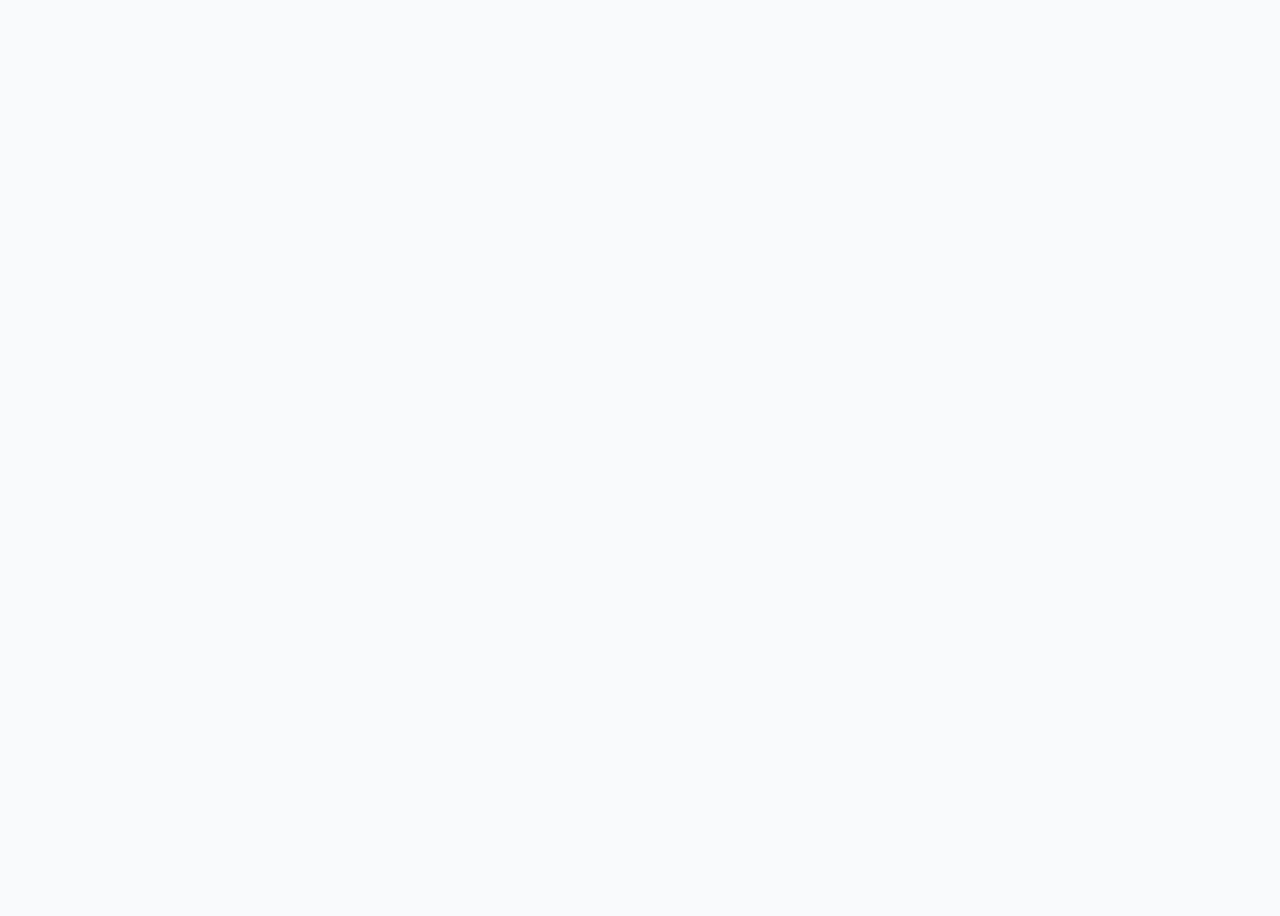
==== commit e53f2d90: "Add files via upload" ====
--- a/index.html
+++ b/index.html
@@ -6,6 +6,7 @@
   <title>Amader Seba | আমাদের সেবা পোর্টাল</title>
   <script src="https://cdn.tailwindcss.com"></script>
   <link href="https://fonts.googleapis.com/css2?family=Hind+Siliguri:wght@400;500;600;700&family=Inter:wght@400;500;600;700&display=swap" rel="stylesheet">
+  <link rel="stylesheet" href="style.css">
   <style>
     * { font-family: 'Hind Siliguri', 'Inter', sans-serif; }
     body { background: #f8fafc; }
@@ -13,17 +14,18 @@
     .animate-fade-in { animation: fade-in 0.2s ease-out; }
     @keyframes slide-up { from { opacity: 0; transform: translate(-50%, 20px); } to { opacity: 1; transform: translate(-50%, 0); } }
     .animate-slide-up { animation: slide-up 0.2s ease-out; }
-    ::-webkit-scrollbar { width: 6px; }
-    ::-webkit-scrollbar-track { background: #e2e8f0; border-radius: 10px; }
-    ::-webkit-scrollbar-thumb { background: #0a2e1f; border-radius: 10px; }
-    .line-clamp-2 { display: -webkit-box; -webkit-line-clamp: 2; -webkit-box-orient: vertical; overflow: hidden; }
+    @keyframes spin { to { transform: rotate(360deg); } }
+    .animate-spin { animation: spin 1s linear infinite; }
+    @keyframes checkBounce { 0% { transform: scale(0); opacity: 0; } 50% { transform: scale(1.2); } 100% { transform: scale(1); opacity: 1; } }
+    .check-animation { animation: checkBounce 0.4s ease-out; }
+    @keyframes loginSuccess { 0% { transform: scale(1); } 50% { transform: scale(0.98); } 100% { transform: scale(1); } }
+    .login-success { animation: loginSuccess 0.3s ease; background: #059669 !important; }
   </style>
 </head>
 <body class="text-slate-800 bg-slate-50">
   <div id="root"></div>
   <script src="https://unpkg.com/react@18.2.0/umd/react.development.js"></script>
   <script src="https://unpkg.com/react-dom@18.2.0/umd/react-dom.development.js"></script>
-  <script src="https://unpkg.com/lucide@latest"></script>
   <script src="script.js"></script>
 </body>
 </html>
--- a/style.css
+++ b/style.css
@@ -0,0 +1,300 @@
+@import url('https://fonts.googleapis.com/css2?family=Hind+Siliguri:wght@400;500;600;700&family=Inter:wght@400;500;600;700&display=swap');
+
+* {
+  font-family: 'Hind Siliguri', 'Inter', ui-sans-serif, system-ui, sans-serif;
+}
+
+body {
+  background-color: #f8fafc;
+  min-height: 100vh;
+}
+
+@keyframes fade-in {
+  from { opacity: 0; transform: translateY(8px); }
+  to { opacity: 1; transform: translateY(0); }
+}
+
+.animate-fade-in {
+  animation: fade-in 0.2s ease-out;
+}
+
+@keyframes slide-up {
+  from { opacity: 0; transform: translate(-50%, 20px); }
+  to { opacity: 1; transform: translate(-50%, 0); }
+}
+
+.animate-slide-up {
+  animation: slide-up 0.2s ease-out;
+}
+
+@keyframes spin {
+  from { transform: rotate(0deg); }
+  to { transform: rotate(360deg); }
+}
+
+.animate-spin {
+  animation: spin 1s linear infinite;
+}
+
+@keyframes checkBounce {
+  0% { transform: scale(0); opacity: 0; }
+  50% { transform: scale(1.2); }
+  100% { transform: scale(1); opacity: 1; }
+}
+
+.check-animation {
+  animation: checkBounce 0.4s ease-out;
+}
+
+@keyframes loginSuccess {
+  0% { transform: scale(1); }
+  50% { transform: scale(0.98); }
+  100% { transform: scale(1); }
+}
+
+.login-success {
+  animation: loginSuccess 0.3s ease;
+  background: #059669 !important;
+}
+
+::-webkit-scrollbar {
+  width: 6px;
+  height: 6px;
+}
+
+::-webkit-scrollbar-track {
+  background: #e2e8f0;
+  border-radius: 10px;
+}
+
+::-webkit-scrollbar-thumb {
+  background: #0a2e1f;
+  border-radius: 10px;
+}
+
+::-webkit-scrollbar-thumb:hover {
+  background: #166534;
+}
+
+::selection {
+  background-color: #10b981;
+  color: #064e3b;
+}
+
+button, a, input, textarea, select {
+  transition: all 0.2s ease;
+}
+
+@media (max-width: 640px) {
+  .overflow-x-auto {
+    overflow-x: auto;
+    -webkit-overflow-scrolling: touch;
+  }
+}
+
+/* Service Card Styles */
+.service-card {
+  background: #0b3c29;
+  border-radius: 0.75rem;
+  padding: 1rem;
+  text-align: center;
+  cursor: pointer;
+  transition: all 0.2s ease;
+  min-height: 120px;
+  display: flex;
+  flex-direction: column;
+  align-items: center;
+  justify-content: center;
+  border: 1px solid rgba(16, 185, 129, 0.2);
+  position: relative;
+}
+
+.service-card:hover {
+  background: #0d4e35;
+  transform: translateY(-2px);
+  border-color: #10b981;
+}
+
+.service-card.selected {
+  background: #1e40af;
+  border-color: #3b82f6;
+  box-shadow: 0 4px 12px rgba(59, 130, 246, 0.3);
+}
+
+.service-card .check-mark {
+  position: absolute;
+  top: 6px;
+  right: 6px;
+  background: #10b981;
+  border-radius: 9999px;
+  width: 20px;
+  height: 20px;
+  display: flex;
+  align-items: center;
+  justify-content: center;
+  color: white;
+  font-size: 12px;
+  font-weight: bold;
+}
+
+.service-card-icon {
+  width: 2.5rem;
+  height: 2.5rem;
+  background: #12553b;
+  border-radius: 0.5rem;
+  display: flex;
+  align-items: center;
+  justify-content: center;
+  margin-bottom: 0.5rem;
+  color: #a7f3d0;
+  font-size: 1.5rem;
+}
+
+.service-card-title {
+  font-weight: 800;
+  font-size: 0.875rem;
+  color: white;
+  text-align: center;
+}
+
+@media (min-width: 640px) {
+  .service-card {
+    padding: 1.25rem;
+    min-height: 130px;
+  }
+  .service-card-title {
+    font-size: 1rem;
+  }
+}
+
+/* ========== অর্ডার হিস্ট্রি টেবিল - ছোট সাইজ (পুরাতন স্টাইল) ========== */
+.order-history-table {
+  width: 100%;
+  border-collapse: collapse;
+  font-size: 0.7rem;
+  line-height: 1.3;
+}
+
+.order-history-table th,
+.order-history-table td {
+  padding: 0.5rem 0.4rem;
+  border-bottom: 1px solid #e2e8f0;
+  vertical-align: middle;
+}
+
+.order-history-table th {
+  background: #0a2e1f;
+  color: white;
+  font-weight: 600;
+  font-size: 0.65rem;
+  padding: 0.5rem 0.4rem;
+  white-space: nowrap;
+}
+
+.order-history-table td {
+  font-size: 0.7rem;
+  padding: 0.45rem 0.4rem;
+  word-break: break-word;
+}
+
+@media (max-width: 640px) {
+  .order-history-table th,
+  .order-history-table td {
+    padding: 0.35rem 0.3rem;
+    font-size: 0.6rem;
+  }
+  .order-history-table th {
+    font-size: 0.6rem;
+  }
+}
+
+/* ========== অর্ডার হিস্ট্রির বাটন/লিংক স্টাইল ========== */
+.order-view-btn {
+  display: inline-block;
+  background: #f1f5f9;
+  border: 1px solid #cbd5e1;
+  color: #1e40af;
+  font-size: 0.6rem;
+  font-weight: 600;
+  padding: 0.2rem 0.6rem;
+  border-radius: 0.375rem;
+  cursor: pointer;
+  transition: all 0.2s ease;
+  text-decoration: none;
+}
+
+.order-view-btn:hover {
+  background: #e2e8f0;
+  border-color: #94a3b8;
+  transform: translateY(-1px);
+}
+
+.order-download-btn {
+  display: inline-block;
+  background: #059669;
+  border: 1px solid #047857;
+  color: white;
+  font-size: 0.6rem;
+  font-weight: 600;
+  padding: 0.2rem 0.6rem;
+  border-radius: 0.375rem;
+  cursor: pointer;
+  transition: all 0.2s ease;
+  text-decoration: none;
+}
+
+.order-download-btn:hover {
+  background: #047857;
+  transform: translateY(-1px);
+}
+
+.order-message-btn {
+  display: inline-block;
+  background: #0d9488;
+  border: 1px solid #0f766e;
+  color: white;
+  font-size: 0.6rem;
+  font-weight: 600;
+  padding: 0.2rem 0.6rem;
+  border-radius: 0.375rem;
+  cursor: pointer;
+  transition: all 0.2s ease;
+}
+
+.order-message-btn:hover {
+  background: #0f766e;
+  transform: translateY(-1px);
+}
+
+.order-status-pending {
+  background: #fef3c7;
+  color: #d97706;
+  padding: 0.2rem 0.5rem;
+  border-radius: 9999px;
+  font-size: 0.6rem;
+  font-weight: 600;
+  display: inline-block;
+  border: 1px solid #fde68a;
+}
+
+.order-status-delivered {
+  background: #d1fae5;
+  color: #059669;
+  padding: 0.2rem 0.5rem;
+  border-radius: 9999px;
+  font-size: 0.6rem;
+  font-weight: 600;
+  display: inline-block;
+  border: 1px solid #a7f3d0;
+}
+
+.order-status-cancelled {
+  background: #fee2e2;
+  color: #dc2626;
+  padding: 0.2rem 0.5rem;
+  border-radius: 9999px;
+  font-size: 0.6rem;
+  font-weight: 600;
+  display: inline-block;
+  border: 1px solid #fecaca;
+}
